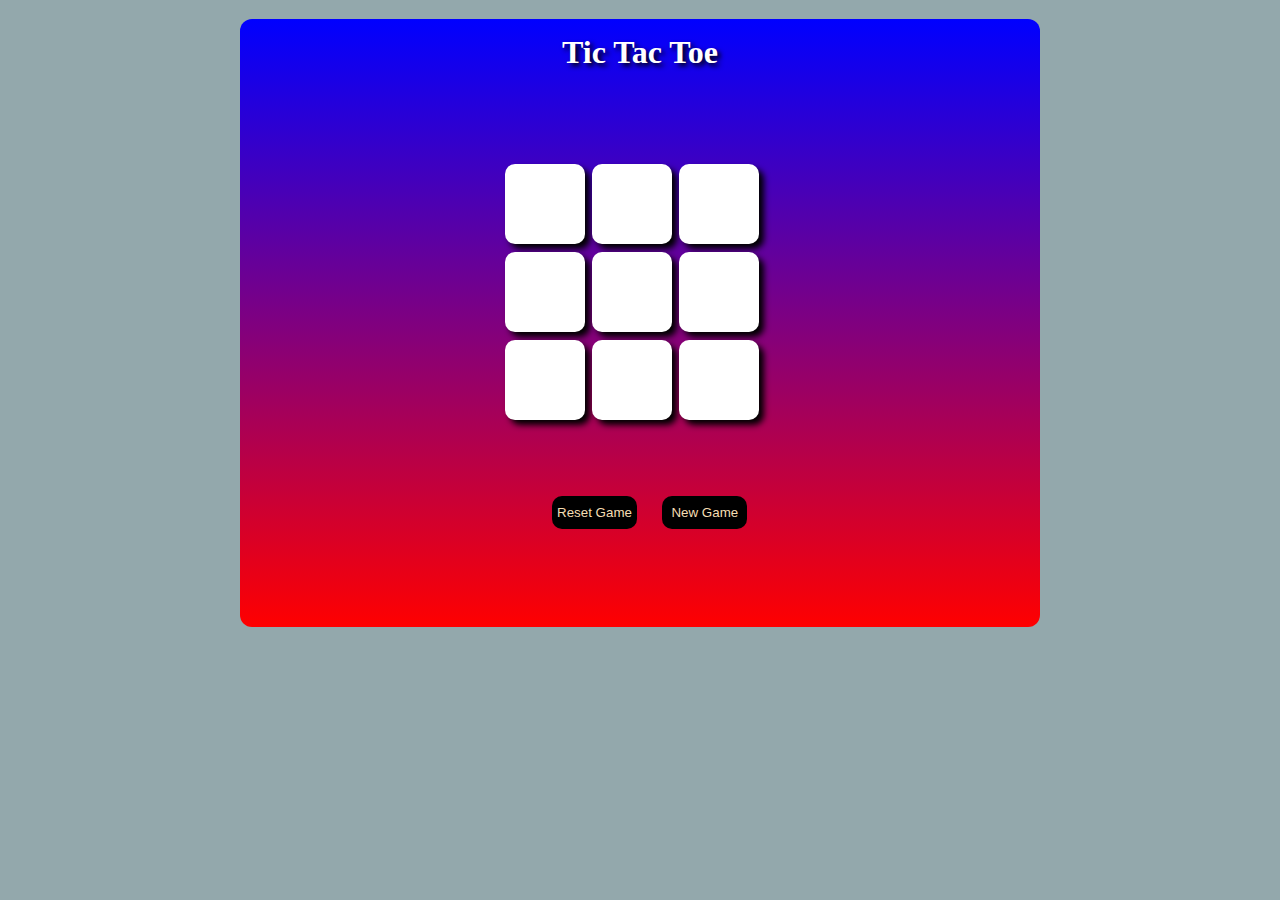
==== index.html @ 668ff8d9 "Add files via upload" ====
<!DOCTYPE html>
<html lang="en">
<head>
    <meta charset="UTF-8">
    <meta name="viewport" content="width=device-width, initial-scale=1.0">
    <title>tic-tac-toe</title>
    <link rel="stylesheet" href="game.css">
</head>
<body>
    <main>
        <h1>Tic Tac Toe</h1>
        <div class="msgcon">
            <div class="msg hide"><h3>Winner</h3></div>
        </div>
        
        <!-- <button id="newgame">New Game</button> -->
        <div class="container">
           
        <div class="game">
            <button class="box"></button>
            <button class="box"></button>
            <button class="box"></button>
            <button class="box"></button>
            <button class="box"></button>
            <button class="box"></button>
            <button class="box"></button>
            <button class="box"></button>
            <button class="box"></button>
        </div>
    </div>
    <button id="reset">Reset Game</button>
    <button id="newgame">New Game</button>
    </main>
    <script src="game.js"></script>
</body>
</html>
---- game.css ----
*{
    margin: 0%;
    padding: 0%;

}
body{
    display: flex;
    align-items: center;
    justify-content: center;
    background-color: #93A8AC;
}
h1{
    text-align: center;
    color: #fff;
    text-shadow:3px 3px 5px black;
    position: relative;
    top: 15px;
}
main{
    height: 38em;
    width: 50em;
    background-image: linear-gradient(blue,red);
    border-radius: 12px;
    position: relative;
    top: 19px;
}
.box{
    height:80px;
    width: 80px;
    border-radius: 10px;
    box-shadow: 5px 5px 6px black;
    margin-bottom: 8px;
    margin-right: 7px;
    font-size: 40PX;
    border: none;
    color: brown;
    text-shadow:3px 3px 5px black;
    background-color: #fff;
}
.container{
    display: flex;
    justify-content: center;
    align-items: center;
    height: 30em;
    /* width:250px */
}
.game{
  width: 270px;
  display: flex;
    flex-wrap: wrap;
}
#reset{
    position: relative;
    left: 23.4em;
    bottom: 3em;
    height:33px;
    width: 85px;
    border-radius: 10px;
    background-color: black;
    color: wheat;
    border: none;
}
#reset:hover{
    color: cornflowerblue;
    background-color: darkslategrey;
}
#newgame{
    position: relative;
    left: 25em;
    bottom: 3em;
    height:33px;
    width: 85px;
    border-radius: 10px;
    background-color: black;
    color: wheat;
    border: none;
    /* gap: 10px; */
}
#newgame:hover{
    color: cornflowerblue;
    background-color: darkslategrey;
}

.msg{
    text-align: center;
    color: yellowgreen;
    text-shadow:3px 3px 5px black;
    position: relative;
    top: 45px;
    font-size: 28px;
}
.hide{
    display: none;
}
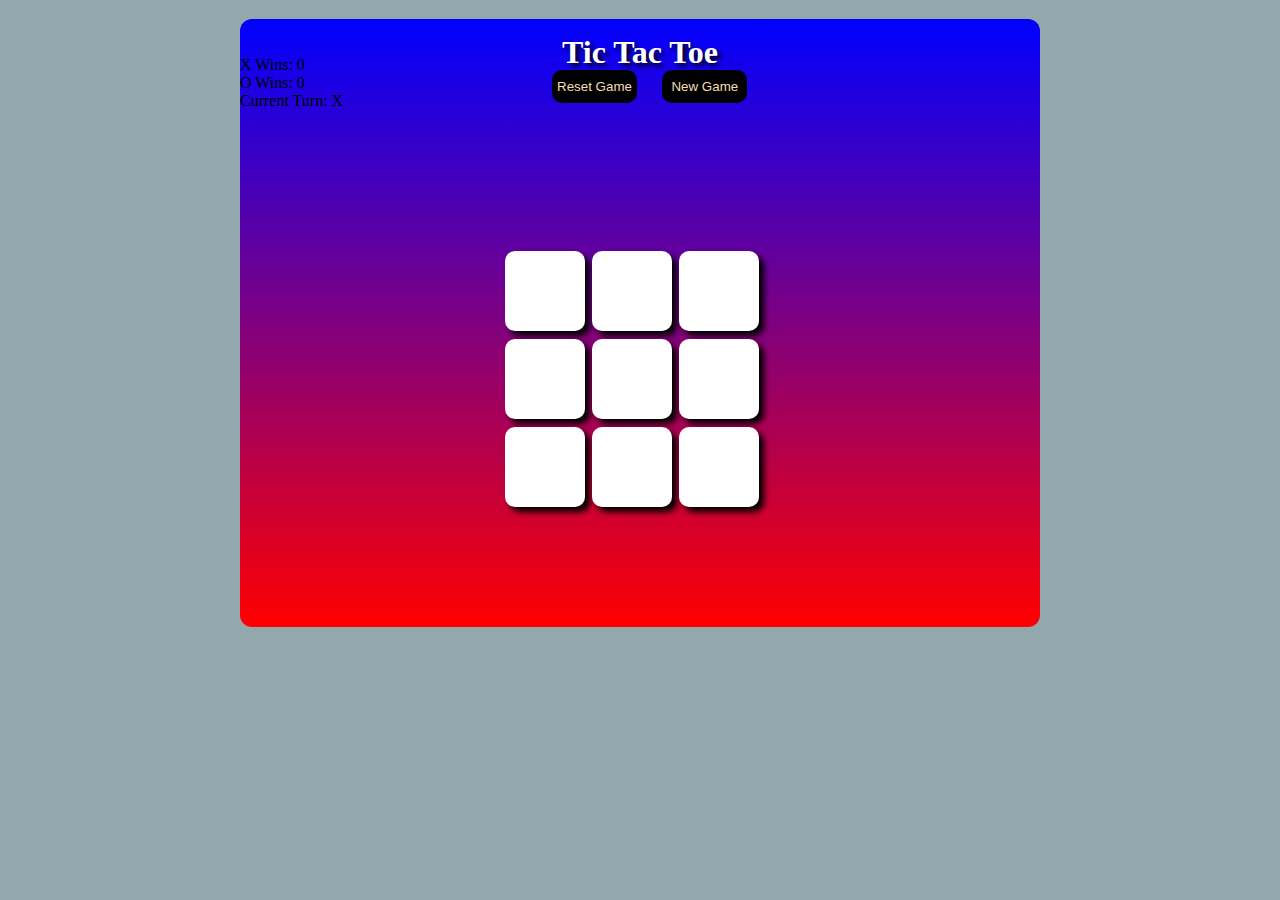
==== commit 08ce6dd1: "Update index.html" ====
--- a/index.html
+++ b/index.html
@@ -3,34 +3,43 @@
 <head>
     <meta charset="UTF-8">
     <meta name="viewport" content="width=device-width, initial-scale=1.0">
-    <title>tic-tac-toe</title>
+    <title>Tic Tac Toe</title>
     <link rel="stylesheet" href="game.css">
 </head>
 <body>
     <main>
         <h1>Tic Tac Toe</h1>
-        <div class="msgcon">
-            <div class="msg hide"><h3>Winner</h3></div>
+        
+        <!-- Scoreboard -->
+        <div class="scoreboard">
+            <div class="score">X Wins: <span id="x-wins">0</span></div>
+            <div class="score">O Wins: <span id="o-wins">0</span></div>
         </div>
         
-        <!-- <button id="newgame">New Game</button> -->
+        <!-- Buttons and Turn Indicator -->
+        <div class="controls">
+            <div class="turn-indicator">Current Turn: <span id="current-turn">X</span></div>
+            <button id="reset">Reset Game</button>
+            <button id="newgame">New Game</button>
+        </div>
+        
+        <!-- Game Board -->
         <div class="container">
-           
-        <div class="game">
-            <button class="box"></button>
-            <button class="box"></button>
-            <button class="box"></button>
-            <button class="box"></button>
-            <button class="box"></button>
-            <button class="box"></button>
-            <button class="box"></button>
-            <button class="box"></button>
-            <button class="box"></button>
+            <div class="game">
+                <button class="box"></button>
+                <button class="box"></button>
+                <button class="box"></button>
+                <button class="box"></button>
+                <button class="box"></button>
+                <button class="box"></button>
+                <button class="box"></button>
+                <button class="box"></button>
+                <button class="box"></button>
+            </div>
         </div>
-    </div>
-    <button id="reset">Reset Game</button>
-    <button id="newgame">New Game</button>
+
+        <div class="msg hide"><h3 id="winner-msg">Winner</h3></div>
     </main>
     <script src="game.js"></script>
 </body>
-</html>+</html>
